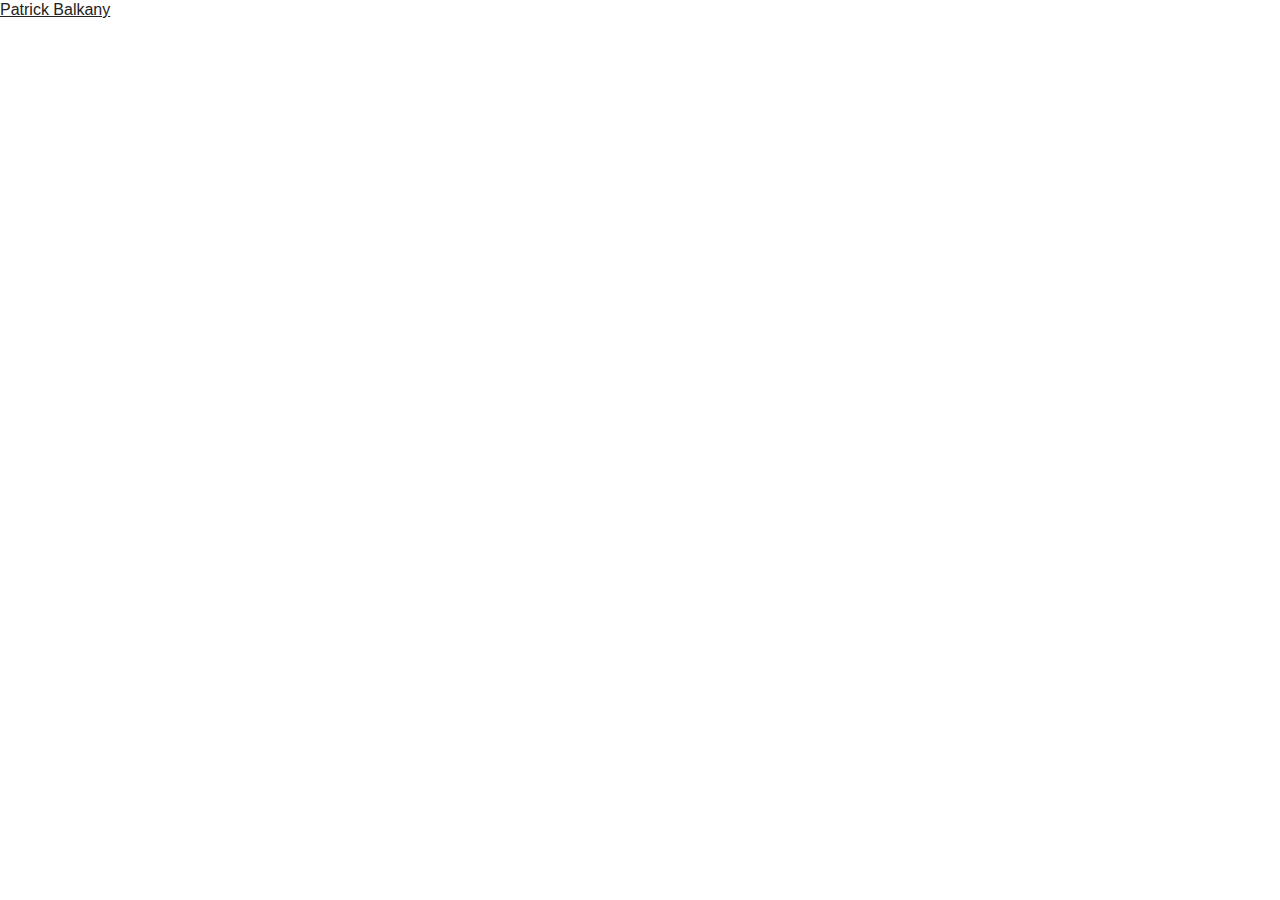
==== index.html @ befa83b4 "Source du site voteinutile.fr" ====
<!doctype html>
<!--[if lt IE 7]> <html class="no-js lt-ie9 lt-ie8 lt-ie7" lang="en"> <![endif]-->
<!--[if IE 7]>    <html class="no-js lt-ie9 lt-ie8" lang="en"> <![endif]-->
<!--[if IE 8]>    <html class="no-js lt-ie9" lang="en"> <![endif]-->
<!--[if gt IE 8]><!--> <html class="no-js" lang="en"> <!--<![endif]-->
<head>
  <meta charset="utf-8">
  <meta http-equiv="X-UA-Compatible" content="IE=edge,chrome=1">
  <title></title>
  <meta name="description" content="">
  <meta property="og:title" content="Patrick Balkany - Est-il vraiment député UMP dans les Hauts-de-Seine ?" />
  <meta property="og:type" content="blog" />
  <meta property="og:url" content="http://voteinutile.fr/patrick-balkany" />
  <meta property="og:image" content="http://voteinutile.fr/images/logofacebook.png" />
  <meta property="og:site_name" content="voteinutile.fr" />
  <meta property="fb:admins" content="100003859467084" />
  <link rel="image_src" href="http://voteinutile.fr/images/logofacebook.png" />
  <link rel="image_src" href="http://voteinutile.fr/images/voteinutilefr.png" />

  <meta name="viewport" content="width=device-width">
  <link rel="stylesheet" href="css/style.css">

  <script src="js/libs/modernizr-2.5.3.min.js"></script>
</head>
<body>
  <header>

  </header>
  <div role="main">
    <a href="/patrick-balkany.html">Patrick Balkany</a>
  </div>
  <footer>

  </footer>


  <script src="//ajax.googleapis.com/ajax/libs/jquery/1.7.1/jquery.min.js"></script>
  <script>window.jQuery || document.write('<script src="js/libs/jquery-1.7.1.min.js"><\/script>')</script>

  <script src="js/plugins.js"></script>
  <script src="js/script.js"></script>
</body>
</html>
---- css/style.css ----
/**
 * Reset
 ******************************************/
*
{
  font-size: 100%;
  margin: 0;
  padding: 0;
  font-weight: normal;
}

/* HTML5 Boilerplate  */

article, aside, details, figcaption, figure, footer, header, hgroup, nav, section { display: block; }
audio, canvas, video { display: inline-block; *display: inline; *zoom: 1; }
audio:not([controls]) { display: none; }
[hidden] { display: none; }

html { font-size: 100%; -webkit-text-size-adjust: 100%; -ms-text-size-adjust: 100%; }
html, button, input, select, textarea { font-family: 'Asap', sans-serif; color: #222; }
body { margin: 0; font-size: 1em; line-height: 1.2; }

::-moz-selection { background: #fe57a1; color: #fff; text-shadow: none; }
::selection { background: #fe57a1; color: #fff; text-shadow: none; }

a { color: inherit; }
a:visited { color: inherit; }
a:hover { color: inherit; }
a:focus { color: inherit; outline: 0; }
a:hover, a:active { outline: 0; }
abbr[title] { border-bottom: 1px dotted; }
b, strong { font-weight: bold; }
dfn { font-style: italic; }
hr { display: block; height: 1px; border: 0; border-top: 1px solid #ccc; margin: 1em 0; padding: 0; }
ins { background: #ff9; color: #000; text-decoration: none; }
mark { background: #ff0; color: #000; font-style: italic; font-weight: bold; }
pre, code, kbd, samp { font-family: monospace, serif; _font-family: 'courier new', monospace; font-size: 1em; }
pre { white-space: pre; white-space: pre-wrap; word-wrap: break-word; }

q { quotes: none; }
q:before, q:after { content: ""; content: none; }
small { font-size: 85%; }
sub, sup { font-size: 75%; line-height: 0; position: relative; vertical-align: baseline; }
sup { top: -0.5em; }
sub { bottom: -0.25em; }

ul, ol { margin: 1em 0; padding: 0 0 0 40px; }
dd { margin: 0 0 0 40px; }
nav ul, nav ol { list-style: none; list-style-image: none; margin: 0; padding: 0; }

img { border: 0; -ms-interpolation-mode: bicubic; vertical-align: middle; }
svg:not(:root) { overflow: hidden; }
figure { margin: 0; }

form { margin: 0; }
fieldset { border: 0; margin: 0; padding: 0; }

label { cursor: pointer; }
legend { border: 0; *margin-left: -7px; padding: 0; white-space: normal; }
button, input, select, textarea { font-size: 100%; margin: 0; vertical-align: baseline; *vertical-align: middle; }
button, input { line-height: normal; }
button, input[type="button"], input[type="reset"], input[type="submit"] { cursor: pointer; -webkit-appearance: button; *overflow: visible; }
button[disabled], input[disabled] { cursor: default; }
input[type="checkbox"], input[type="radio"] { box-sizing: border-box; padding: 0; *width: 13px; *height: 13px; }
input[type="search"] { -webkit-appearance: textfield; -moz-box-sizing: content-box; -webkit-box-sizing: content-box; box-sizing: content-box; }
input[type="search"]::-webkit-search-decoration, input[type="search"]::-webkit-search-cancel-button { -webkit-appearance: none; }
button::-moz-focus-inner, input::-moz-focus-inner { border: 0; padding: 0; }
textarea { overflow: auto; vertical-align: top; resize: vertical; }
input:valid, textarea:valid {  }
input:invalid, textarea:invalid { background-color: #f0dddd; }

table { border-collapse: collapse; border-spacing: 0; }
td { vertical-align: top; }

#plainte {
  background: #EFEFEF; 
  padding: 5px 0; 
  position: fixed; 
  z-index: 2000; 
  width: 100%;
}

#plainte p {
  text-align: center;
}

#main.avec_beandeau {
  padding-top: 48px;
}

header, footer, section.diapo {
  text-align: center;
}

footer nav {
  padding: 8px 0;
}

footer nav a {
  font-size: 14px;
  color: #707070;
}

footer p.mention {
  font-size: 14px;
  padding: 10px 0 0 0;
}

section.diapo {
  padding: 45px 0 0 0;
  left: 0;
  right: 0;
  position: relative;
}

header h1 {
  color: #002b4b;
  font-size: 92px;
}

section.diapo.blanc {
  background-color:  #fff;
  color: #000;
}

.lt-ie9 section.diapo.blanc a, .lt-ie9 section.diapo.blanc a:visited, .lt-ie9 section.diapo.blanc a:hover, .lt-ie9 section.diapo.blanc a:focus {
  color: #000;
}

section.diapo.rouge {
  background-color:  #7c1f19;
  color: #fff;
}

.lt-ie9 section.diapo.rouge a, .lt-ie9 section.diapo.rouge a:visited, .lt-ie9 section.diapo.rouge a:hover, .lt-ie9 section.diapo.rouge a:focus {
  color: #fff;
}

section.diapo.vert {
  background-color:  #9cc15a;
  color: #355d0a;
}

.lt-ie9 section.diapo.vert a, .lt-ie9 section.diapo.vert a:visited, .lt-ie9 section.diapo.vert a:hover, .lt-ie9 section.diapo.vert a:focus {
  color: #355d0a;
}

section.diapo.grisfonce {
  background-color: #1c1c1c;
  color: #fff;
}

.lt-ie9 section.diapo.grisfonce a, .lt-ie9 section.diapo.grisfonce a:visited, .lt-ie9 section.diapo.grisfonce a:hover, .lt-ie9 section.diapo.grisfonce a:focus {
  color: #fff;
}

section.diapo.bleu {
  background-color: #305383;
  color: #fff;
}

section.diapo div.diapo_inner {
  width: 940px;
  padding: 0 30px;
  display: inline-block;
}

section.diapo h1 {
  font-size: 55px;
  font-weight: normal;
  padding: 0 0 70px 0;
}

section.diapo p {
  font-size: 30px;
}

section.diapo p span.smaller {
  font-size: 18px;
  text-align: left;
}

section.diapo span.bloc {
  display: inline-block;
  padding: 8px 16px;
  font-size: 28px;
  margin-top: 20px;
  -webkit-border-radius: 10px;
  -moz-border-radius: 10px;
  border-radius: 10px;
}

.lt-ie8 section.diapo span.bloc {
  display: inline; 
  zoom: 1;
}

section.diapo span.bloc.smaller {
  font-size: 25px;
  padding: 6px 12px;
}

section.diapo span.bloc.blanc {
  background: #fff;
  color: #000;
}

section.diapo span.bloc.gris {
  background: #363636;
  color: #949494;
}

section.diapo blockquote, section.diapo p.big {
  font-size: 33px;
  text-align: justify;
}

section.diapo figure.citation figcaption {
  font-size: 20px;
  font-style: italic;
  text-align: left;
  padding: 34px 0 0 0;
}

section.diapo figure.citation figcaption a {
  /*font-size: 16px;*/
}

section.diapo figure.graph {
  text-align: center;
  padding-bottom: 18px;
}

section.diapo#activite figure.graph iframe {
  width: 920px;
  height: 187px;
}

section.diapo figure.graph figcaption {
  font-size: 27px;
  text-align: center;
  /*padding: 0 26px 0 137px;*/
}

section.diapo figure.graph figcaption span.smaller {
  font-size: 18px;
  font-style: italic;
  /*float: right;
  padding-top: 10px;*/
  padding-left: 10px;
}

section.diapo h1 span.smaller {
  font-size: 47px;
}

section.diapo footer {
  padding: 92px 0 15px 0;
}

section.diapo .diapo_inner footer p.source {
  padding: 0 !important;
  margin: 0 !important;
  font-size: 15px !important;
}

section.diapo#diapo_intro {
  background: #fff url('../images/balkany.jpg') no-repeat bottom center;
  padding: 0;
  position: relative;
}


section.diapo#diapo_intro .diapo_inner {
  height: 616px;
  padding: 0;
  position: relative;
}

section.diapo#diapo_intro h1 {
  background: #06406c;
  color: #fff;
  border: 1px solid #fff;
  border-left: none;
  border-right: none;
  padding: 4px 0 14px 0;
  position: absolute;
  left: 0;
  right: 0;
  top: 415px;
}

section.diapo#diapo_intro figure {
  color: #949494;
  width: 350px;
  position: absolute;
  right: 25px;
  top: 45px;
}

.lt-ie9 section.diapo#diapo_intro figure a, .lt-ie9 section.diapo#diapo_intro figure a:visited, .lt-ie9 section.diapo#diapo_intro figure a:hover, .lt-ie9 section.diapo#diapo_intro figure a:focus {
  color: #949494;
}

section.diapo#diapo_intro blockquote {
  font-size: 22px;
}

section.diapo#diapo_intro figcaption {
  font-size: 16px;
  font-style: italic;
  text-align: left;
  padding: 20px 0 0 0;
}

section.diapo#diapo_intro figcaption a {
  /*font-size: 14px;*/
}

section.diapo#activite h1 {
  padding-bottom: 45px;
}

section.diapo#activite footer {
  padding-top: 20px;
}

section.diapo#despetitssous h1 {
  padding-bottom: 17px;
}

section.diapo#despetitssous p {
  padding: 0 0 42px 0;
}

section.diapo#despetitssous p.titre {
  padding-bottom: 55px;
}

section.diapo#despetitssous footer {
  padding-top: 20px;
}

section.diapo#jevote .diapo_inner {
  position: relative;
}

section.diapo#jevote h1 {
  text-align: left;
  font-size: 45px;
  padding-bottom: 80px;
}

section.diapo#jevote a.bouton {
  background: #0e2658;
  border: none;
  color: #fff;
  font-size: 58px;
  text-transform: uppercase;
  padding: 14px 18px 8px 18px;
  margin-right: 58px;
  -webkit-border-radius: 12px;
  -moz-border-radius: 12px;
  border-radius: 12px;
  display: inline-block;
  line-height: 42px;
  vertical-align: top;
  text-decoration: none;
  cursor: pointer;
}

.lt-ie9 section.diapo#jevote a.bouton {
  height: 112px;
}

section.diapo#jevote #tampon {
  position: absolute;
  top: 0;
  left: 80px;
  display: none;
}

section.diapo#jevote #tampon p {
  position: absolute;
  top: 327px;
  right: 0;
  font-size: 15px;
}

section.diapo#jevote #tampon a {

}

section.diapo#jevote a.bouton.last {
  margin-right: 0;
}

section.diapo#jevote a.bouton:hover {
  background: #637393;
}

section.diapo#jevote a.bouton span.smaller {
  font-size: 36px;
  zoom: 1;
  text-transform: none;
}

section.diapo#jevote footer {
  padding-top: 130px;
  padding-bottom: 30px;
}

section.diapo#jevote footer p {
  color: #0e2658;
  font-size: 21px;
}

.lt-ie9 section.diapo#jevote footer p a, .lt-ie9 section.diapo#jevote footer p a:visited, .lt-ie9 section.diapo#jevote footer p a:hover, .lt-ie9 section.diapo#jevote footer p a:focus {
  color: #0e2658;
}

section.diapo#partage {
  color: #707070;
}

section.diapo#partage {
  padding-top: 20px;
}

section.diapo#partage h1 {
  line-height: 50px;
}

section.diapo#partage h1 span.smaller {
  font-size: 27px; 
}

section.diapo#partage nav {
  width: 480px;
  margin: 0 auto;
}

section.diapo#partage a.icon_partage {
  display: block;
  float: left;
  width: 100px;
  height: 100px;
  text-indent: -8000px;
}

section.diapo#partage a.icon_partage.qrcode {
  background: transparent url(../images/qrcode.png) no-repeat 0 0;
  padding: 0 100px 0 0;
}

section.diapo#partage a.icon_partage.facebook {
  background: transparent url(../images/facebook.png) no-repeat 0 20px;
  padding: 0 80px 0 0;
}

section.diapo#partage a.icon_partage.twitter {
  background: transparent url(../images/twitter.png) no-repeat 0 20px;
}

section.diapo#partage p.hashtag {
  color: #969696;
  font-size: 24px;
  padding-top: 30px;
}

section.diapo#partage footer{
  padding-top: 30px;
}


section.diapo#mentions_legales h1 {
  font-size: 24px;
  padding-bottom: 40px;
  padding-top: 0;
}

section.diapo#mentions_legales p {
  font-size: 16px;
  text-align: left;
  padding: 0 0 16px 0;
}

section.diapo#mentions_legales p.retour  {
  padding-top: 50px;
}

section.diapo .fb-like {
  position: absolute; 
  right: 12px; 
  bottom: 12px;
}

nav.nav {
  text-align: center;
  font-size: 14px;
  padding: 4px 0;
  background: #f2f2f2;
}

nav.nav a {
  font-size: 14px;
  padding: 0 4px;
  color: #444;
}

nav.nav a.actif {
  font-weight: bold;
  text-decoration: none;
}

@media screen and (min-height: 500px) and (max-height: 700px) {
  
  section.diapo#diapo_intro {
    height: 520px;
    background: #fff url('../images/balkany-768.jpg') no-repeat bottom center;
  }

  section.diapo#diapo_intro h1 {
    top: 335px;
  }

  header h1 {
    font-size: 90px;
  }

  section.diapo blockquote, section.diapo p.big {
    font-size: 32px;
  }

  section.diapo p {
    font-size: 27px;
  }

  section.diapo span.bloc {
    font-size: 25px;
  }

  section.diapo span.bloc.smaller {
    font-size: 22px;
  }

  section.diapo h1 { 
    font-size: 52px;
  }

  section.diapo#diapo_intro figure {
    top: 25px;
  }
}

/* =================================================================================== */
/* SMARTPHONE & TABLETTE */
/* =================================================================================== */
@media only screen and (max-device-width: 1024px)
{

  #plainte {
    display: none;
  }

  #main {
    width: auto !important;
    padding-top: 0;
  }

  section.diapo {
    width: auto !important;
  }

  section.diapo div.diapo_inner {
    width: auto !important;
    padding: 0 10px !important;
    display: block !important;
  }

  section.diapo#diapo_intro figure { 
    right: 10px;
  }

  section.diapo#activite figure.graph iframe {
    width: auto !important;
  }

  section.diapo#partage nav {
    width: auto !important;
  }

  /*section.diapo#diapo_intro figure {
    position: relative !important;
    width: auto !important;
    padding: 0 10px;
    left: 0;
    right: 0;
  }*/

  header h1 {
    font-size: 82px;
  }

  section.diapo .diapo_inner footer p.source {
    font-size: 12px !important;
  }

  section.diapo blockquote, section.diapo p.big {
    font-size: 24px !important;
  }

  section.diapo figure.citation figcaption {
    font-size: 17px !important;
  }

  section.diapo#diapo_intro figcaption {
    font-size: 14px !important;
  }

  section#diapo_intro.diapo blockquote {
    font-size: 18px !important;
  }

  section.diapo p {
    font-size: 20px !important;
  }

  section.diapo span.bloc {
    font-size: 18px !important;
  }

  section.diapo span.bloc.smaller {
    font-size: 16px !important;
  }

  section.diapo h1 { 
    font-size: 36px !important;
  }

  section.diapo h1 span.smaller {
    font-size: 28px;
  }

  footer nav a {
    font-size: 12px !important;
  }
}

/* =================================================================================== */
/* SMARTPHONE */
/* =================================================================================== */
@media only screen and (max-device-width: 767px)
{
  section.diapo#diapo_intro figure {
    position: relative !important;
    width: auto !important;
    padding: 20px 10px 0 10px;
    left: 0 !important;
    right: 0 !important;
    top: 0 !important;
    font-size: 64px !important;
  }

  header h1 {
    font-size: 64px !important;
  }

  section.diapo#diapo_intro {
    height: 700px !important;
  }

  section.diapo#diapo_intro h1 {
    top: 490px !important;
    width: 300px;
  }

  section.diapo#jevote {
    display: none !important;
  }
}

/* =================================================================================== */
/* SMARTPHONE PAYSAGE */
/* =================================================================================== */
@media only screen and (min-device-width : 321px) and (max-device-width: 767px)
{

}

/* =================================================================================== */
/* SMARTPHONE PORTRAIT */
/* =================================================================================== */
@media only screen and (max-device-width : 320px)
{

}


.ir { display: block; border: 0; text-indent: -999em; overflow: hidden; background-color: transparent; background-repeat: no-repeat; text-align: left; direction: ltr; *line-height: 0; }
.ir br { display: none; }
.hidden { display: none !important; visibility: hidden; }
.visuallyhidden { border: 0; clip: rect(0 0 0 0); height: 1px; margin: -1px; overflow: hidden; padding: 0; position: absolute; width: 1px; }
.visuallyhidden.focusable:active, .visuallyhidden.focusable:focus { clip: auto; height: auto; margin: 0; overflow: visible; position: static; width: auto; }
.invisible { visibility: hidden; }
.clearfix:before, .clearfix:after { content: ""; display: table; }
.clearfix:after { clear: both; }
.clearfix { *zoom: 1; }

@media print {
  * { background: transparent !important; color: black !important; box-shadow:none !important; text-shadow: none !important; filter:none !important; -ms-filter: none !important; } 
  a, a:visited { text-decoration: underline; }
  a[href]:after { content: " (" attr(href) ")"; }
  abbr[title]:after { content: " (" attr(title) ")"; }
  .ir a:after, a[href^="javascript:"]:after, a[href^="#"]:after { content: ""; } 
  pre, blockquote { border: 1px solid #999; page-break-inside: avoid; }
  thead { display: table-header-group; } 
  tr, img { page-break-inside: avoid; }
  img { max-width: 100% !important; }
  @page { margin: 0.5cm; }
  p, h2, h3 { orphans: 3; widows: 3; }
  h2, h3 { page-break-after: avoid; }
}
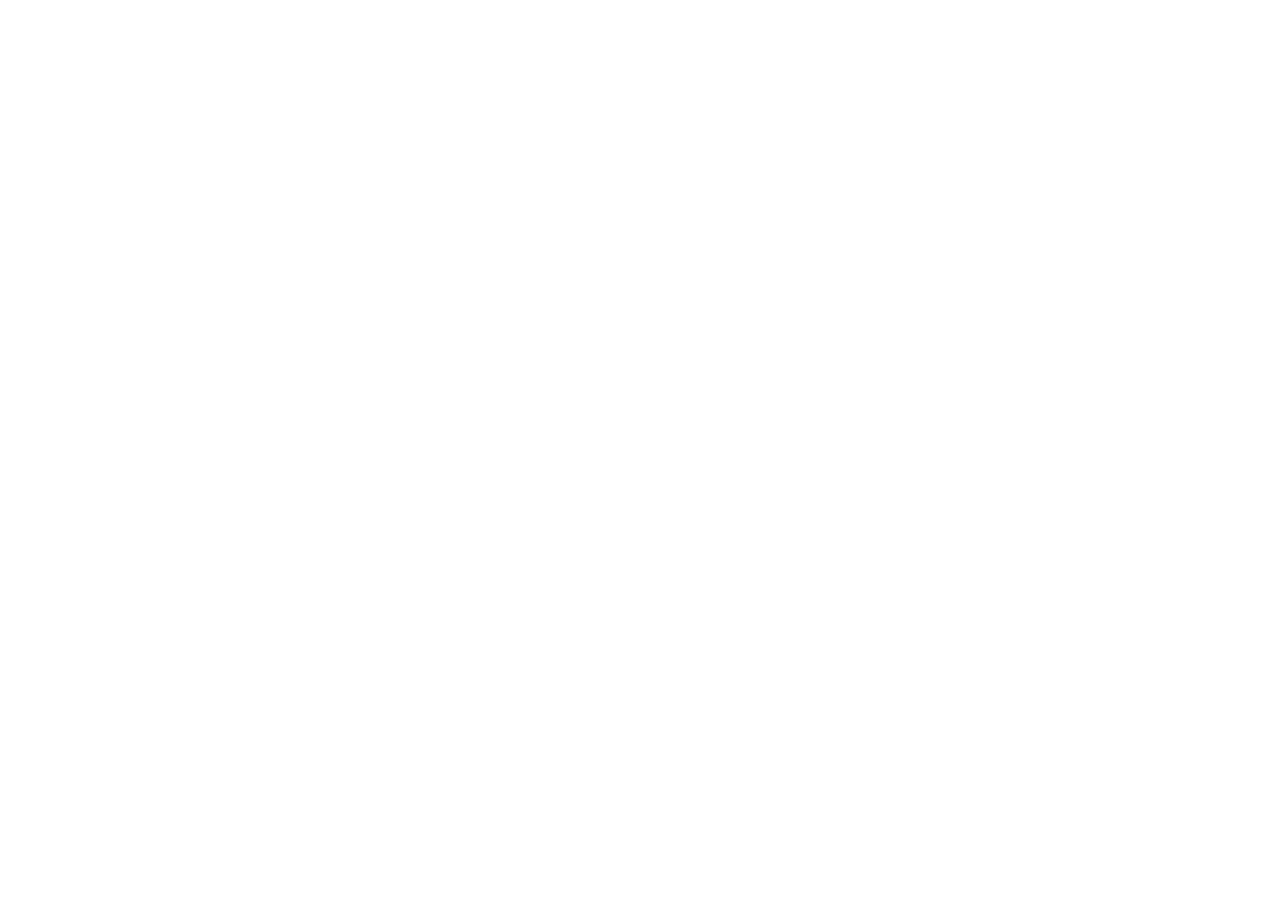
==== commit f9567f28: "Redirection de l'index" ====
--- a/index.html
+++ b/index.html
@@ -1,43 +1,5 @@
-<!doctype html>
-<!--[if lt IE 7]> <html class="no-js lt-ie9 lt-ie8 lt-ie7" lang="en"> <![endif]-->
-<!--[if IE 7]>    <html class="no-js lt-ie9 lt-ie8" lang="en"> <![endif]-->
-<!--[if IE 8]>    <html class="no-js lt-ie9" lang="en"> <![endif]-->
-<!--[if gt IE 8]><!--> <html class="no-js" lang="en"> <!--<![endif]-->
-<head>
-  <meta charset="utf-8">
-  <meta http-equiv="X-UA-Compatible" content="IE=edge,chrome=1">
-  <title></title>
-  <meta name="description" content="">
-  <meta property="og:title" content="Patrick Balkany - Est-il vraiment député UMP dans les Hauts-de-Seine ?" />
-  <meta property="og:type" content="blog" />
-  <meta property="og:url" content="http://voteinutile.fr/patrick-balkany" />
-  <meta property="og:image" content="http://voteinutile.fr/images/logofacebook.png" />
-  <meta property="og:site_name" content="voteinutile.fr" />
-  <meta property="fb:admins" content="100003859467084" />
-  <link rel="image_src" href="http://voteinutile.fr/images/logofacebook.png" />
-  <link rel="image_src" href="http://voteinutile.fr/images/voteinutilefr.png" />
-
-  <meta name="viewport" content="width=device-width">
-  <link rel="stylesheet" href="css/style.css">
-
-  <script src="js/libs/modernizr-2.5.3.min.js"></script>
-</head>
-<body>
-  <header>
-
-  </header>
-  <div role="main">
-    <a href="/patrick-balkany.html">Patrick Balkany</a>
-  </div>
-  <footer>
-
-  </footer>
-
-
-  <script src="//ajax.googleapis.com/ajax/libs/jquery/1.7.1/jquery.min.js"></script>
-  <script>window.jQuery || document.write('<script src="js/libs/jquery-1.7.1.min.js"><\/script>')</script>
-
-  <script src="js/plugins.js"></script>
-  <script src="js/script.js"></script>
-</body>
-</html>
+<!DOCTYPE html>
+<meta charset="utf-8">
+<title>Redirecting to https://voteinutile.winy.fr/patrick-balkany</title>
+<meta http-equiv="refresh" content="0; URL=https://voteinutile.winy.fr/patrick-balkany">
+<link rel="canonical" href="https://voteinutile.winy.fr/patrick-balkany">
